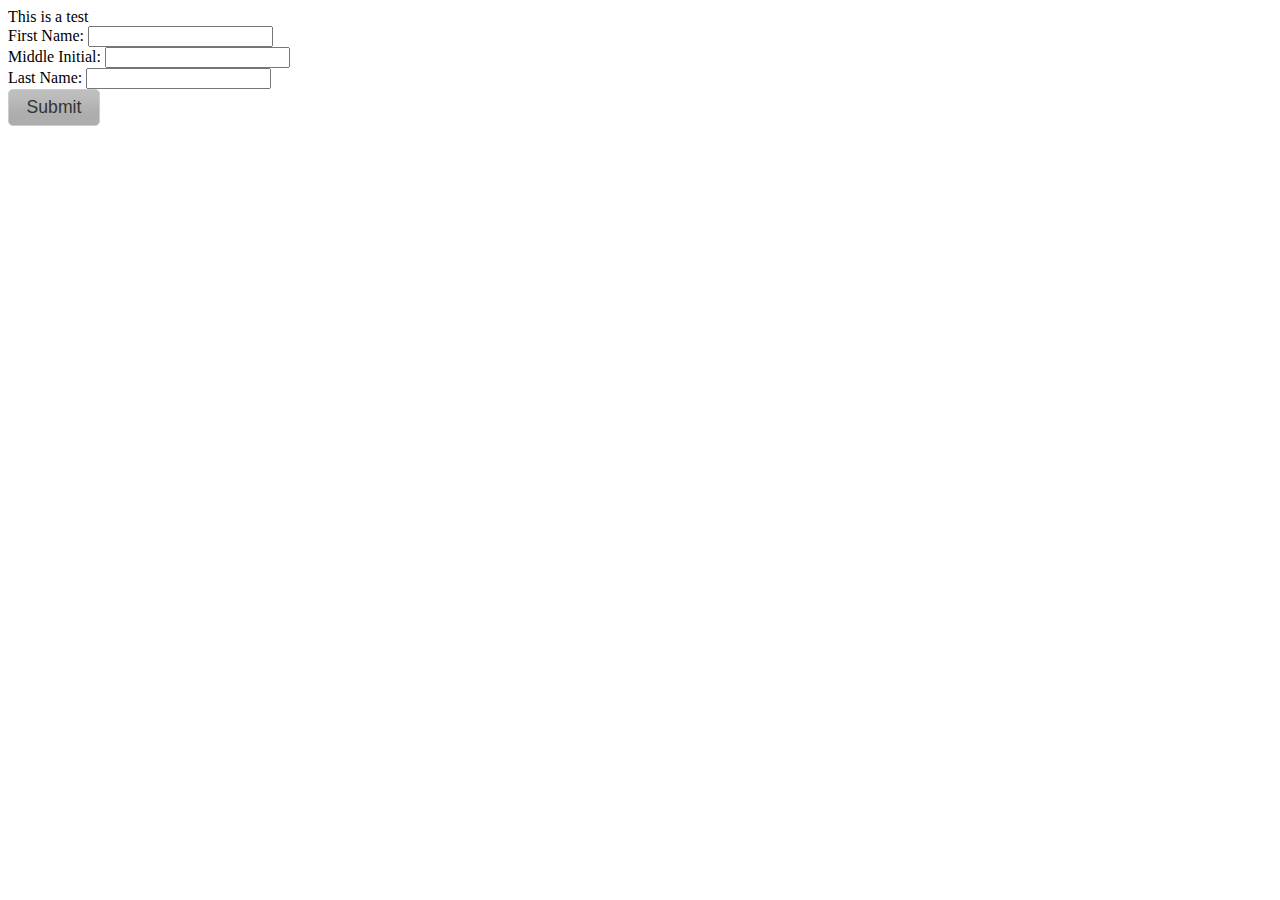
==== web/characters/base.html @ 4503391d "- added base html and characters folder" ====
<!DOCTYPE html>
<html>
    <head>
        <title>Dungeon World:Test Page</title>
        <meta charset="UTF-8">
        <meta name="viewport" content="width=device-width, initial-scale=1.0">
        <link href="../css/vader/jquery-ui-1.10.4.custom.css" rel="stylesheet">
	<script src="../js/jquery-1.11.0.js"></script>
	<script src="../js/jquery-ui-1.10.4.custom.js"></script>
    </head>
    <body>
        <div>This is a test</div>
        <div>
            <!-- Use /dungeonworld/gettest as a sample form input, it will return a page 
                 that prints out the paramater names passed and values -->
            <form action="/dungeonworld/gettest" method="get">
            <!-- Name is the what will passed in the request, make sure form inputs have
                 a name. Note that id is not whats passed! Id should be the name with the
                 type after it -->
            First Name: <input type="text" id="first" name="fname"><br> <!-- wrong -->
            Middle Initial: <input type="text" id="mint" name="mint"><br> <!-- wrong -->
            Last Name: <input type="text" id="lnameinput" name="lname"><br> <!-- correct -->
            <input id="submitbutton" type="submit">
          </form>
        </div>
        <script>
            $(document).ready(function(){
                $("#submitbutton").button({label:"Submit"});
            });
        </script>
    </body>
</html>
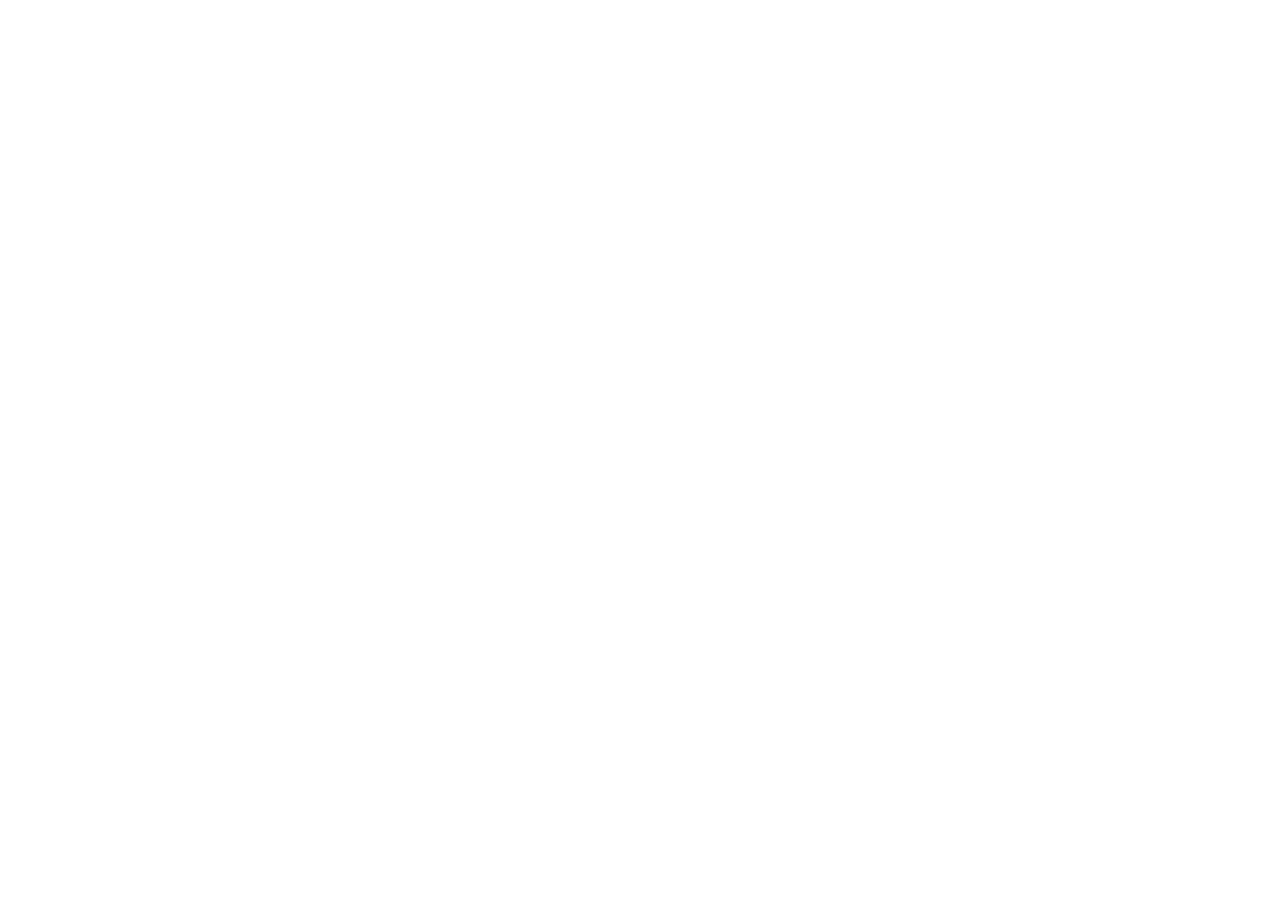
==== commit 228e2cfb: "- made responsetest.html even more interesting" ====
--- a/web/characters/base.html
+++ b/web/characters/base.html
@@ -1,7 +1,7 @@
 <!DOCTYPE html>
 <html>
     <head>
-        <title>Dungeon World:Test Page</title>
+        <title>Base Html</title>
         <meta charset="UTF-8">
         <meta name="viewport" content="width=device-width, initial-scale=1.0">
         <link href="../css/vader/jquery-ui-1.10.4.custom.css" rel="stylesheet">
@@ -9,23 +9,10 @@
 	<script src="../js/jquery-ui-1.10.4.custom.js"></script>
     </head>
     <body>
-        <div>This is a test</div>
-        <div>
-            <!-- Use /dungeonworld/gettest as a sample form input, it will return a page 
-                 that prints out the paramater names passed and values -->
-            <form action="/dungeonworld/gettest" method="get">
-            <!-- Name is the what will passed in the request, make sure form inputs have
-                 a name. Note that id is not whats passed! Id should be the name with the
-                 type after it -->
-            First Name: <input type="text" id="first" name="fname"><br> <!-- wrong -->
-            Middle Initial: <input type="text" id="mint" name="mint"><br> <!-- wrong -->
-            Last Name: <input type="text" id="lnameinput" name="lname"><br> <!-- correct -->
-            <input id="submitbutton" type="submit">
-          </form>
-        </div>
+        
         <script>
             $(document).ready(function(){
-                $("#submitbutton").button({label:"Submit"});
+                
             });
         </script>
     </body>
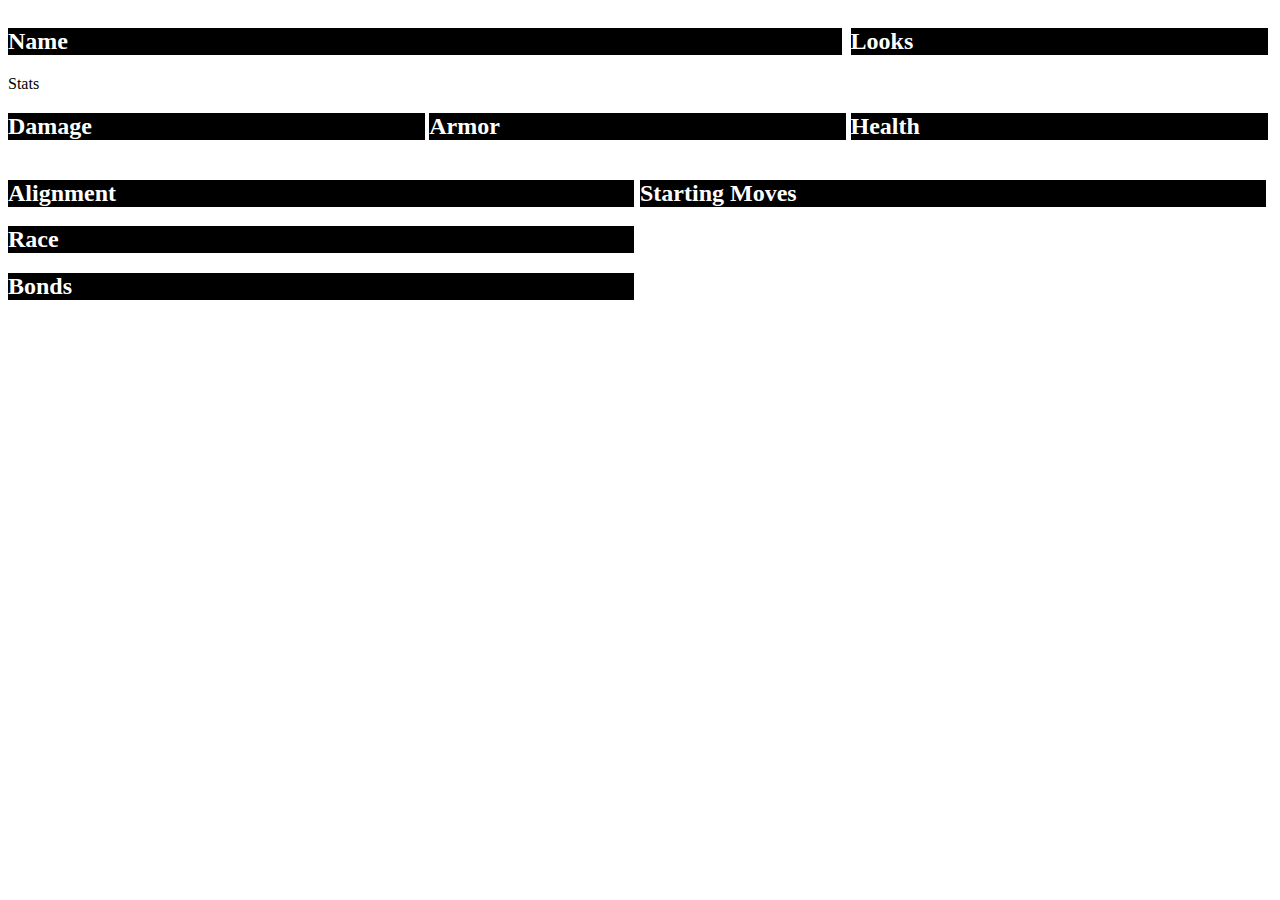
==== commit ecc674e3: "- base character html and css rules added" ====
--- a/web/characters/base.html
+++ b/web/characters/base.html
@@ -1,20 +1,49 @@
 <!DOCTYPE html>
 <html>
     <head>
-        <title>Base Html</title>
+        <title></title>
         <meta charset="UTF-8">
         <meta name="viewport" content="width=device-width, initial-scale=1.0">
         <link href="../css/vader/jquery-ui-1.10.4.custom.css" rel="stylesheet">
+        <link href="../css/characters.css" rel="stylesheet">
 	<script src="../js/jquery-1.11.0.js"></script>
 	<script src="../js/jquery-ui-1.10.4.custom.js"></script>
     </head>
     <body>
-        
+        <div id="namediv">
+            <h2 class="sectiontitle">Name</h2>
+        </div>
+        <div id="looksdiv">
+            <h2 class="sectiontitle">Looks</h2>
+        </div>
+        <div id="statsdiv">Stats</div>
+        <div id="damagediv">
+            <h2 class="sectiontitle">Damage</h2>
+        </div>
+        <div id="armordiv">
+            <h2 class="sectiontitle">Armor</h2>
+        </div>
+        <div id="hpdiv">
+            <h2 class="sectiontitle">Health</h2>
+        </div>
+        <div id="arbdiv">
+            <div id="alignmentdiv">
+                <h2 class="sectiontitle">Alignment</h2>
+            </div>
+            <div id="racediv">
+                <h2 class="sectiontitle">Race</h2>
+            </div>
+            <div id="bondsdiv">
+                <h2 class="sectiontitle">Bonds</h2>
+            </div>
+        </div>
+        <div id="startingmovesdiv">
+            <h2 class="sectiontitle">Starting Moves</h2>
+        </div>
         <script>
             $(document).ready(function(){
                 
             });
         </script>
     </body>
-</html>
-
+</html>--- a/web/css/characters.css
+++ b/web/css/characters.css
@@ -0,0 +1,35 @@
+#namediv {
+    width: 66%;
+    float: left;
+    padding-right: .66%;
+}
+
+#looksdiv {
+    width: 33%;
+    float: left;
+    padding-right: .33%;
+}
+
+#statsdiv {
+    width: 99%;
+    clear: both;
+    padding-right: 1%;
+}
+
+#arbdiv, #startingmovesdiv {
+    width: 49.5%;
+    float: left;
+    padding-right: .5%;
+}
+
+#damagediv, #armordiv, #hpdiv {
+    width: 33%;
+    float: left;
+    padding-right: .33%;
+}
+
+.sectiontitle {
+    background-color: #000000;
+    color: #FFFFFF;
+}
+
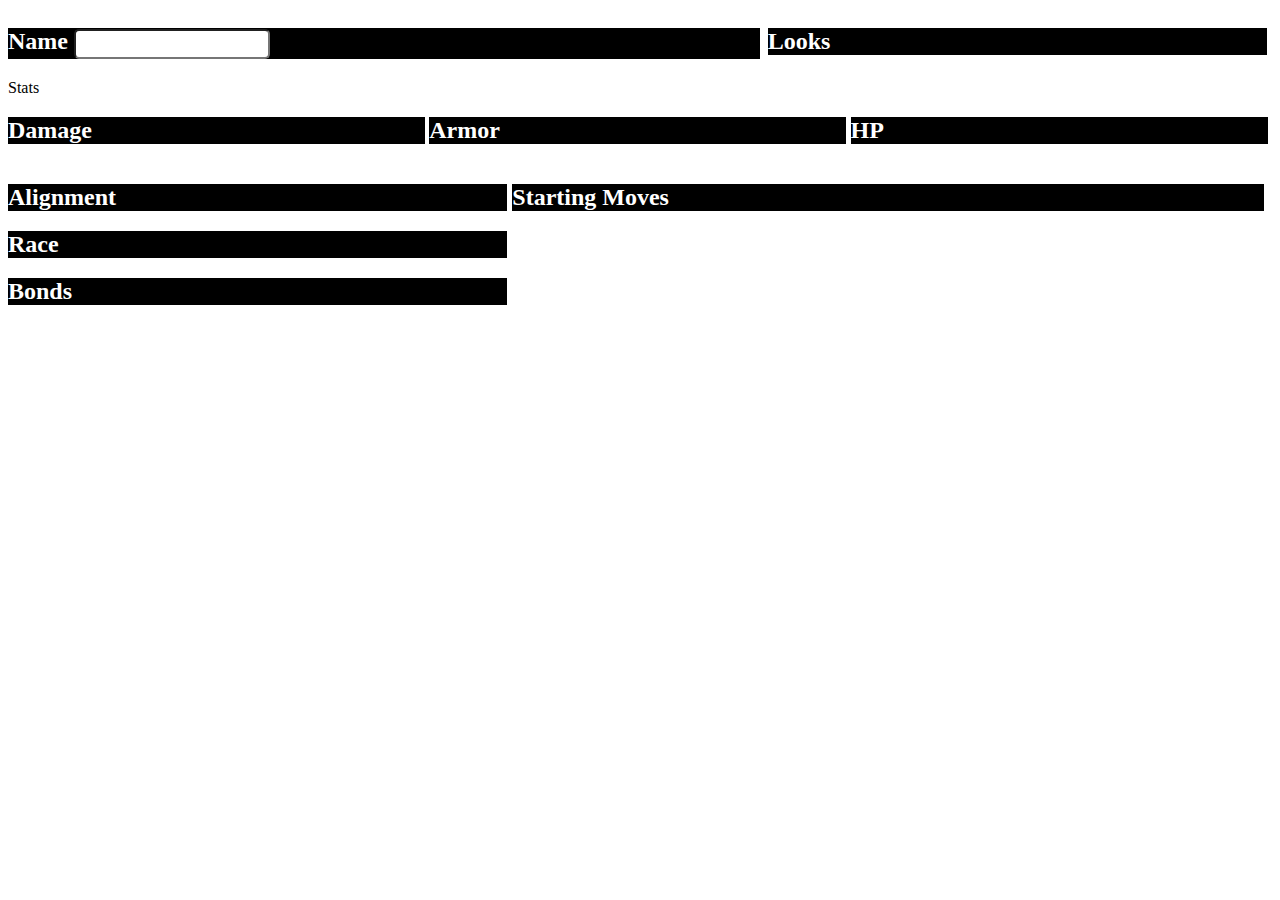
==== commit 40545676: "- Bard deleted for new format" ====
--- a/web/characters/base.html
+++ b/web/characters/base.html
@@ -1,7 +1,7 @@
 <!DOCTYPE html>
 <html>
     <head>
-        <title></title>
+        <title>Base</title>
         <meta charset="UTF-8">
         <meta name="viewport" content="width=device-width, initial-scale=1.0">
         <link href="../css/vader/jquery-ui-1.10.4.custom.css" rel="stylesheet">
@@ -11,7 +11,10 @@
     </head>
     <body>
         <div id="namediv">
-            <h2 class="sectiontitle">Name</h2>
+            <h2 class="sectiontitle">
+                Name
+                <input type="text" id="nameinput" name="name" class="ui-corner-all"/>
+            </h2>
         </div>
         <div id="looksdiv">
             <h2 class="sectiontitle">Looks</h2>
@@ -24,7 +27,7 @@
             <h2 class="sectiontitle">Armor</h2>
         </div>
         <div id="hpdiv">
-            <h2 class="sectiontitle">Health</h2>
+            <h2 class="sectiontitle">HP</h2>
         </div>
         <div id="arbdiv">
             <div id="alignmentdiv">
--- a/web/css/characters.css
+++ b/web/css/characters.css
@@ -1,31 +1,40 @@
-#namediv {
-    width: 66%;
+body {
+    min-width: 752px;
+    overflow-x: scroll;
+}
+#namediv, #startingmovesdiv {
+    width: 59.5%;
     float: left;
-    padding-right: .66%;
+    padding-right: .60%;
+    min-width: 444px;
 }
 
-#looksdiv {
-    width: 33%;
+#looksdiv, #arbdiv {
+    width: 39.5%;
     float: left;
-    padding-right: .33%;
+    padding-right: .40%;
+    min-width: 292px;
 }
 
 #statsdiv {
     width: 99%;
     clear: both;
     padding-right: 1%;
-}
-
-#arbdiv, #startingmovesdiv {
-    width: 49.5%;
-    float: left;
-    padding-right: .5%;
+    min-width: 736px;
 }
 
 #damagediv, #armordiv, #hpdiv {
     width: 33%;
     float: left;
     padding-right: .33%;
+    min-width: 244px;
+}
+
+#nameinput {
+    height:1.8em;
+    width:25%;
+    vertical-align: text-top;
+    margin-top: .1em;
 }
 
 .sectiontitle {
